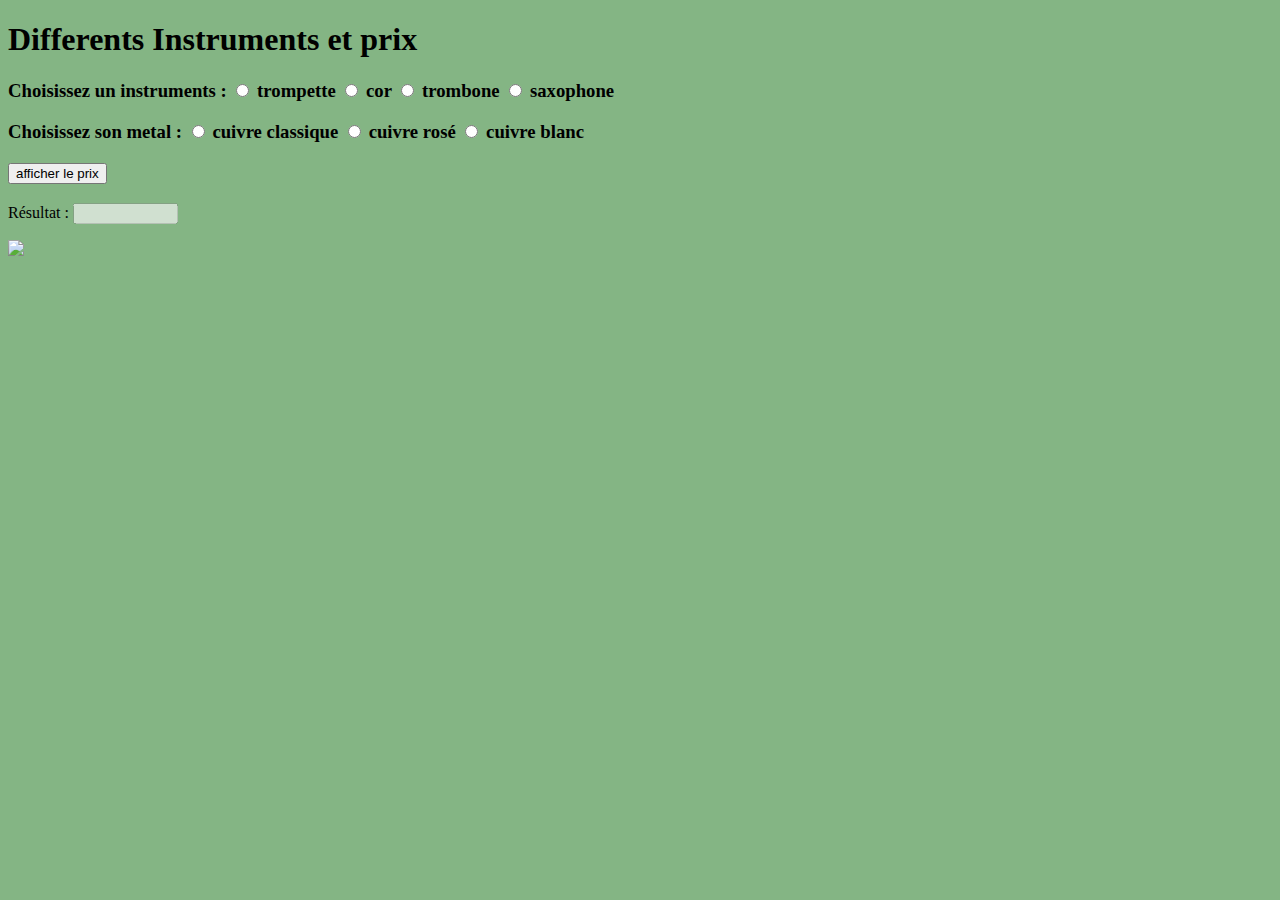
==== index.html @ 6e7ae9f0 "Enfin un façon de charger le fichier JSON qui fonctionne" ====
<!doctype html>
<html lang="fr">
<head>
  <link href="style.css" rel="stylesheet">
</head>

<title> Instruments et cout</title>
<meta name="title" content="Salut">
<meta name="author" content="Elouan">
</head>
<body>
  <script type="text/javascript">
    instrument_list = ["trompette", "trombone", "cor", "saxophone"];
    metal_list = ["cuivre 1", "cuivre 2", "cuivre 3"];

    var metal_description = {
      "cuivre 1": "Le jaune, classique, une valeur sure!",
      "cuivre 2": "Le rosé. Rafraichissant l'été!",
      "cuivre 3": "Le blanc pour se la péter comme un bourgeois!"
    };

    let instrument_description;
    const chargement_description = async function() {
       try {
          instrument_description = await fetch("description.json").then(response => response.json())
          console.log(instrument_description);
       } catch (err) {
          console.log(err);
       }
    }
    chargement_description(); // Tout ça pour charger instrument_description.json !!!

    function verification(liste, type) {
        selected = false;
        for(instrument of liste) {
            if(document.getElementById(instrument).checked) { return instrument }
        }
        if(!selected) {
            document.getElementById("error").innerHTML = "Choisissez un " + type;
            return false;
        }
    }

    function validation() {
        document.getElementById("error").value = "";
 
        instrument_selection = verification(instrument_list, "instrument");
        metal_selection = verification(metal_list, "métal");


        if(!instrument_selection || !metal_selection) { return }

        document.getElementById("resultat").value = instrument_description[instrument_selection][metal_selection];
        document.getElementById("metal_description").innerHTML = instrument_description[instrument_selection]["info"] + " " + metal_description[metal_selection];
        document.getElementById("image").src = instrument_description[instrument_selection]["image"];

    }
    </script>

    <h1> Differents Instruments et prix</h1>

    <h3> Choisissez un instruments :
        <input type="radio" name="instrument" id="trompette"> trompette
        <input type="radio" name="instrument" id="cor"> cor
        <input type="radio" name="instrument" id="trombone"> trombone
        <input type="radio" name="instrument" id="saxophone"> saxophone
    </h3>
    <h3> Choisissez son metal : 
        <input type="radio" name="metal" id="cuivre 1"> cuivre classique
        <input type="radio" name="metal" id="cuivre 2"> cuivre rosé   
        <input type="radio" name="metal" id="cuivre 3"> cuivre blanc
    </h3>
    <h3>
        <input type="button" onclick="validation()" value="afficher le prix">
    </h3>
    <p>Résultat : <input type="text" size="10" id="resultat" disabled="disabled"></p>
    <p id="error"></p>
    <p id="metal_description"></p>
    <img id="image" src="https://upload.wikimedia.org/wikipedia/commons/thumb/e/e0/SNice.svg/270px-SNice.svg.png">

</body>
</html>
---- style.css ----
body {	
	background-color: rgba(80, 150, 80, 0.7);
	font-family: Indie Flower;

}
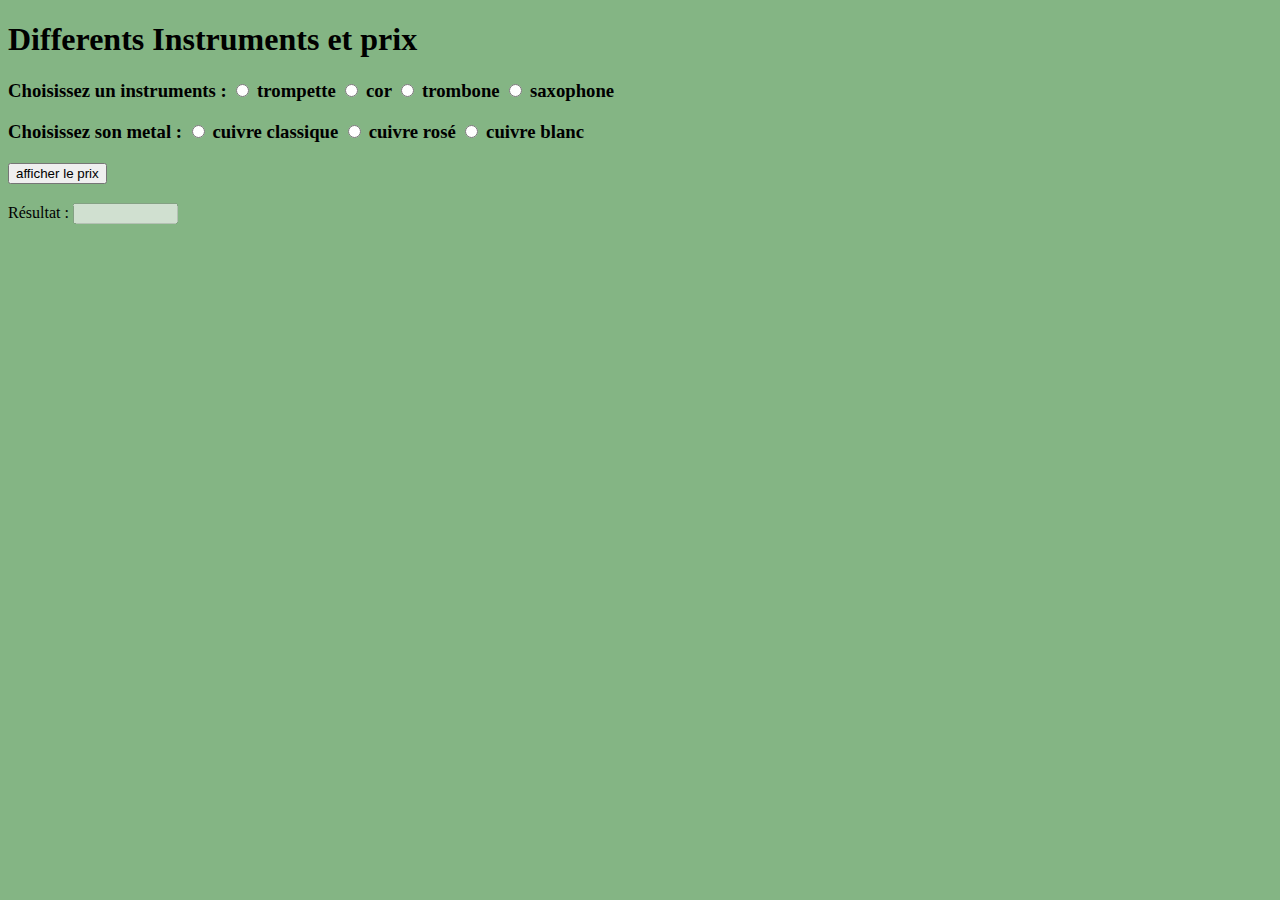
==== commit b452bba0: "supprétion de l'image smiley (image test)" ====
--- a/index.html
+++ b/index.html
@@ -14,9 +14,9 @@
     metal_list = ["cuivre 1", "cuivre 2", "cuivre 3"];
 
     var metal_description = {
-      "cuivre 1": "Le jaune, classique, une valeur sure!",
-      "cuivre 2": "Le rosé. Rafraichissant l'été!",
-      "cuivre 3": "Le blanc pour se la péter comme un bourgeois!"
+      "cuivre 1": "Le cuivre classique est le moins cher, et n'apporte pas de modification du son, le plus utilisé !",
+      "cuivre 2": "Le cuivre rosé, apporte un son plus doux a l'instrument, il est plus cher, mais la difference avec le cuivre classique ('jaune') est présente.",
+      "cuivre 3": "Le cuivre blanc, donne un son plus éclatant a l'instrument, il est plus souvent utulisé pour du jazz !"
     };
 
     let instrument_description;
@@ -76,7 +76,6 @@
     <p>Résultat : <input type="text" size="10" id="resultat" disabled="disabled"></p>
     <p id="error"></p>
     <p id="metal_description"></p>
-    <img id="image" src="https://upload.wikimedia.org/wikipedia/commons/thumb/e/e0/SNice.svg/270px-SNice.svg.png">
-
+   
 </body>
 </html>
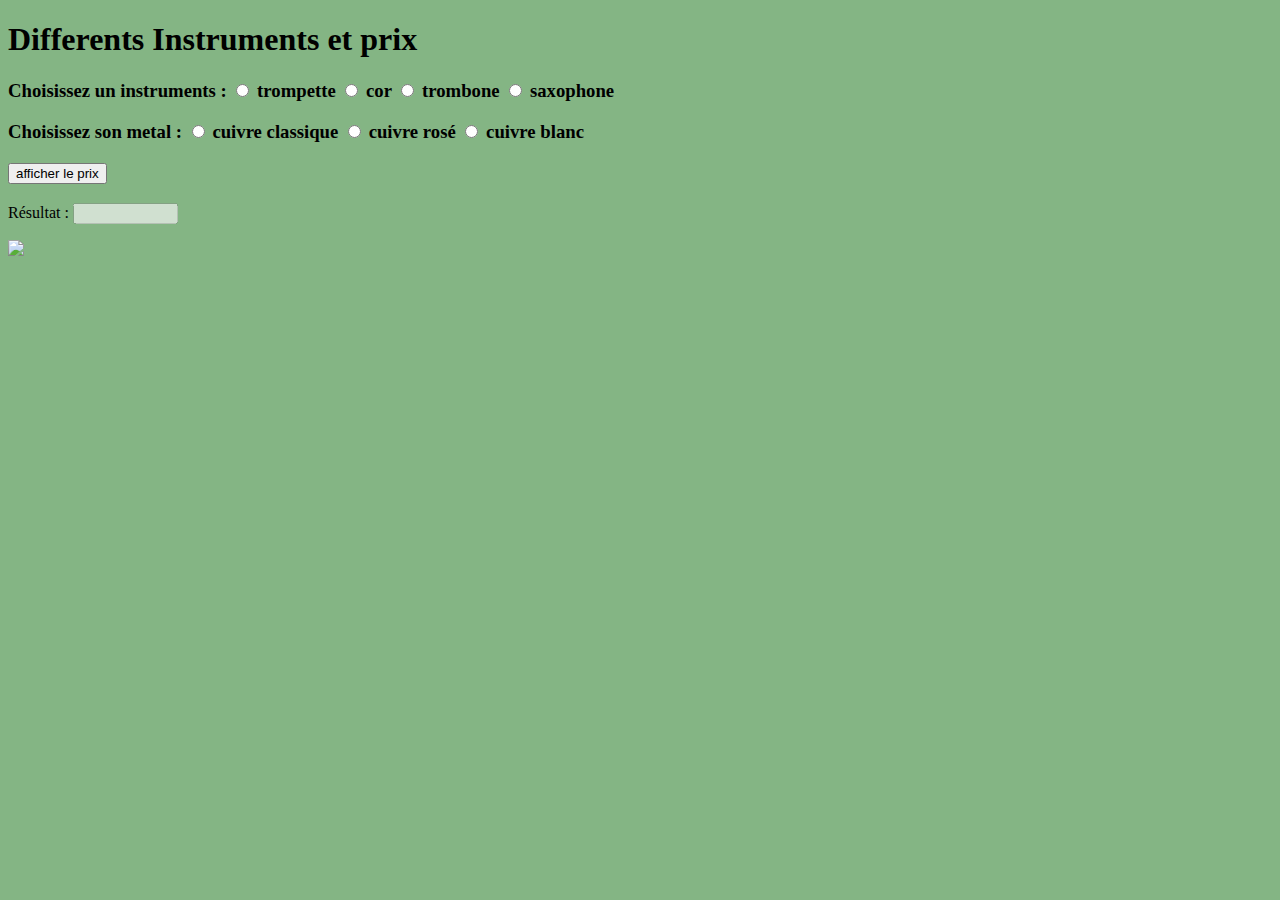
==== commit 65ea2903: "Update index.html" ====
--- a/index.html
+++ b/index.html
@@ -76,6 +76,8 @@
     <p>Résultat : <input type="text" size="10" id="resultat" disabled="disabled"></p>
     <p id="error"></p>
     <p id="metal_description"></p>
+    <img id="image" src="https://upload.wikimedia.org/wikipedia/commons/thumb/e/e0/SNice.svg/270px-SNice.svg.png">
+
    
 </body>
 </html>
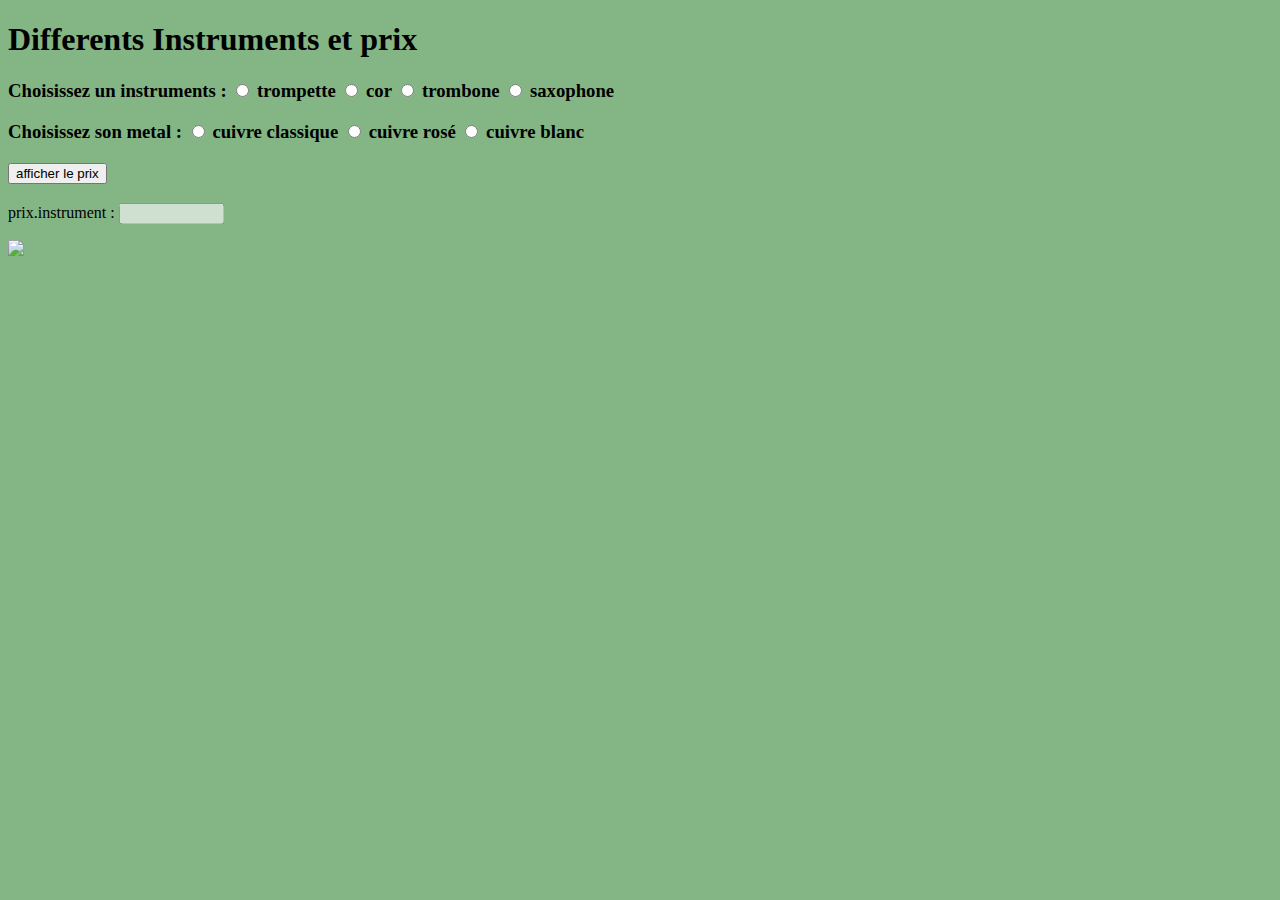
==== commit 67f0ccd8: "Update index.html" ====
--- a/index.html
+++ b/index.html
@@ -50,7 +50,7 @@
 
         if(!instrument_selection || !metal_selection) { return }
 
-        document.getElementById("resultat").value = instrument_description[instrument_selection][metal_selection];
+        document.getElementById("prix.instrument").value = instrument_description[instrument_selection][metal_selection];
         document.getElementById("metal_description").innerHTML = instrument_description[instrument_selection]["info"] + " " + metal_description[metal_selection];
         document.getElementById("image").src = instrument_description[instrument_selection]["image"];
 
@@ -73,7 +73,7 @@
     <h3>
         <input type="button" onclick="validation()" value="afficher le prix">
     </h3>
-    <p>Résultat : <input type="text" size="10" id="resultat" disabled="disabled"></p>
+    <p>prix.instrument : <input type="text" size="10" id="prix.instrument" disabled="disabled"></p>
     <p id="error"></p>
     <p id="metal_description"></p>
     <img id="image" src="https://upload.wikimedia.org/wikipedia/commons/thumb/e/e0/SNice.svg/270px-SNice.svg.png">
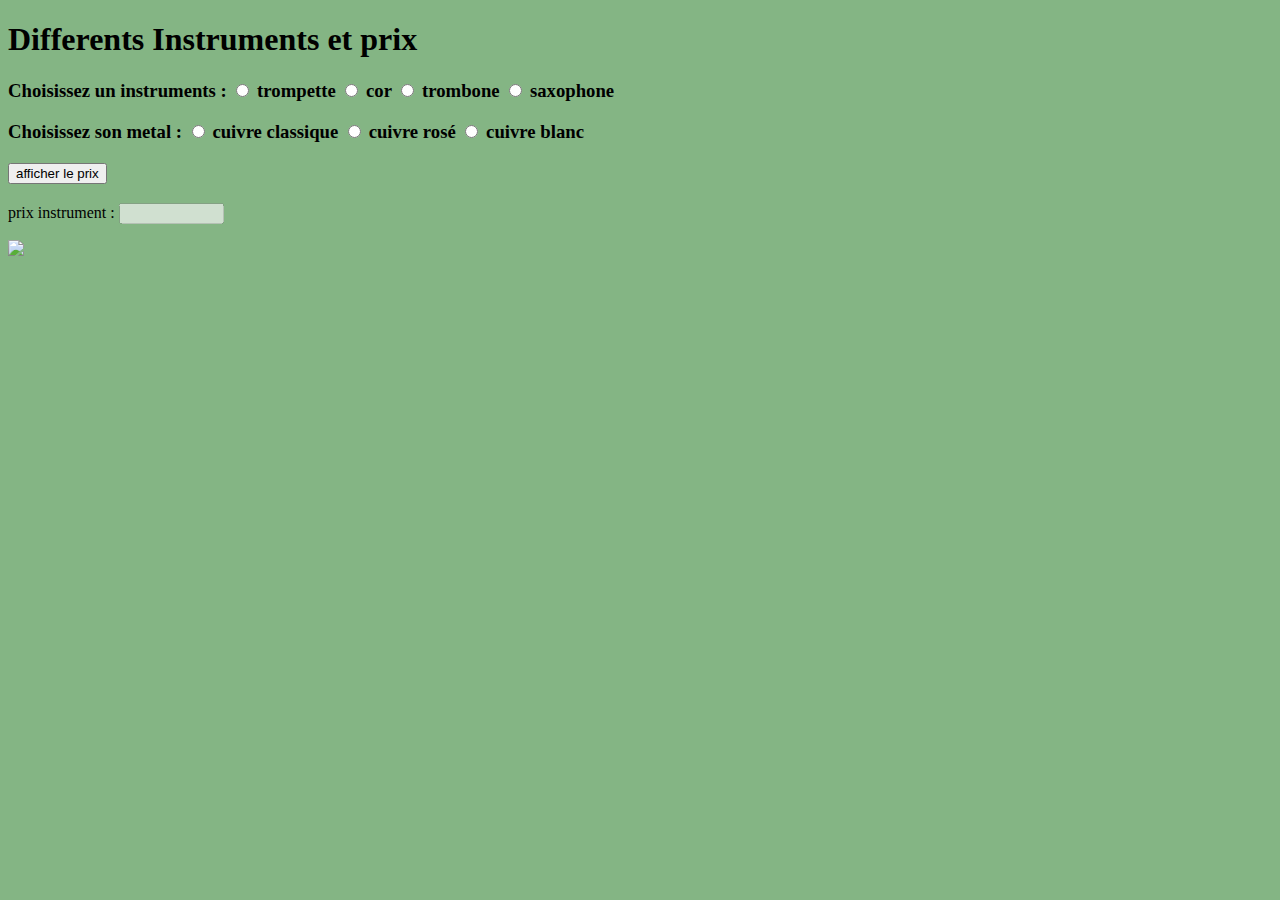
==== commit 4b6d96d8: "Update index.html" ====
--- a/index.html
+++ b/index.html
@@ -50,7 +50,7 @@
 
         if(!instrument_selection || !metal_selection) { return }
 
-        document.getElementById("prix.instrument").value = instrument_description[instrument_selection][metal_selection];
+        document.getElementById("prix instrument").value = instrument_description[instrument_selection][metal_selection];
         document.getElementById("metal_description").innerHTML = instrument_description[instrument_selection]["info"] + " " + metal_description[metal_selection];
         document.getElementById("image").src = instrument_description[instrument_selection]["image"];
 
@@ -73,7 +73,7 @@
     <h3>
         <input type="button" onclick="validation()" value="afficher le prix">
     </h3>
-    <p>prix.instrument : <input type="text" size="10" id="prix.instrument" disabled="disabled"></p>
+    <p>prix instrument : <input type="text" size="10" id="prix instrument" disabled="disabled"></p>
     <p id="error"></p>
     <p id="metal_description"></p>
     <img id="image" src="https://upload.wikimedia.org/wikipedia/commons/thumb/e/e0/SNice.svg/270px-SNice.svg.png">
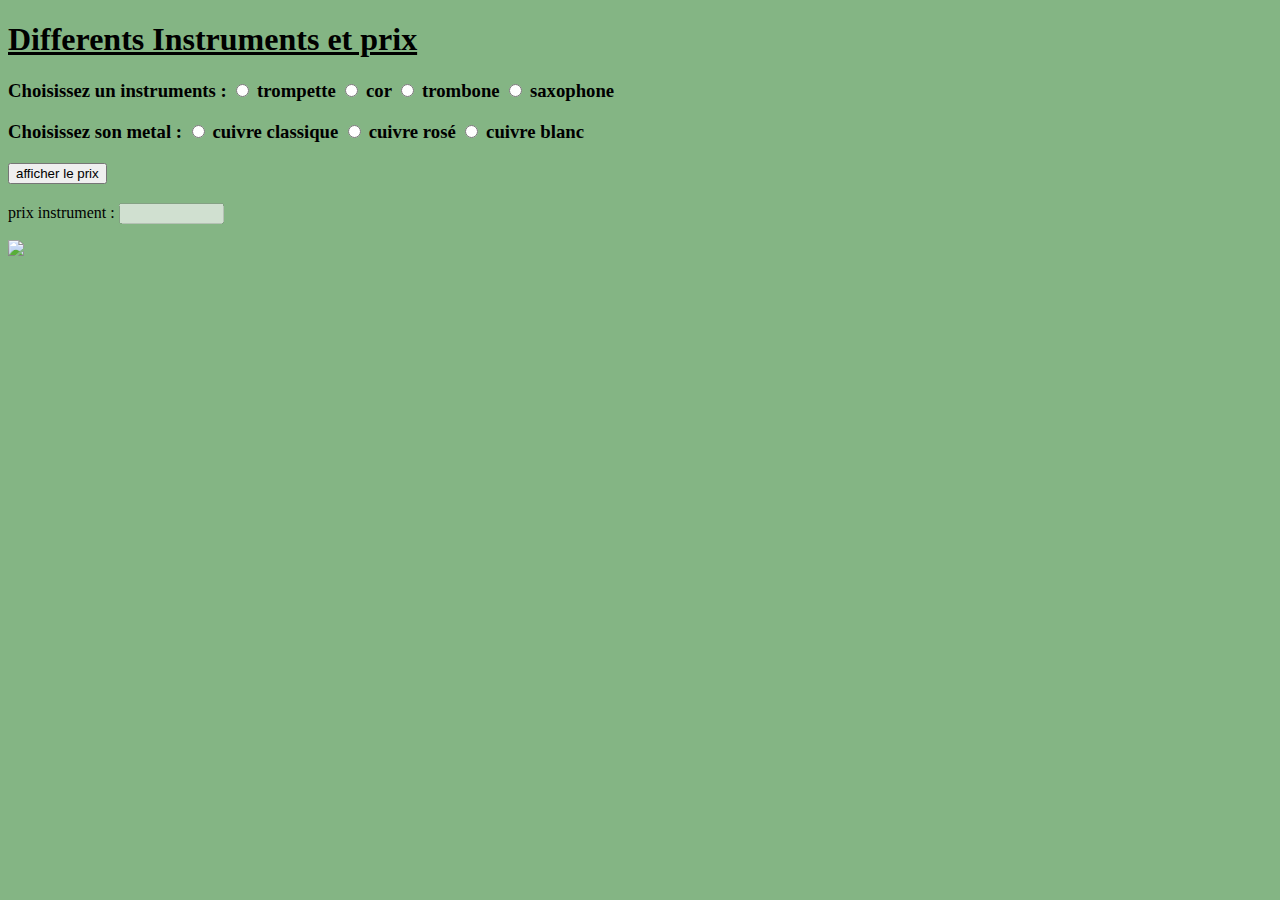
==== commit 70e32693: "ajout php" ====
--- a/index.html
+++ b/index.html
@@ -77,7 +77,11 @@
     <p id="error"></p>
     <p id="metal_description"></p>
     <img id="image" src="https://upload.wikimedia.org/wikipedia/commons/thumb/e/e0/SNice.svg/270px-SNice.svg.png">
-
+    <?php
+    session_start(); 
+    @$_SESSION["pagecount"]++; 
+    print("$pagecount");
+    ?>
    
 </body>
 </html>
--- a/style.css
+++ b/style.css
@@ -1,5 +1,8 @@
 body {	
 	background-color: rgba(80, 150, 80, 0.7);
 	font-family: Indie Flower;
+	h1 { 
+		text-decoration: underline;
+	}
 
-}+}
